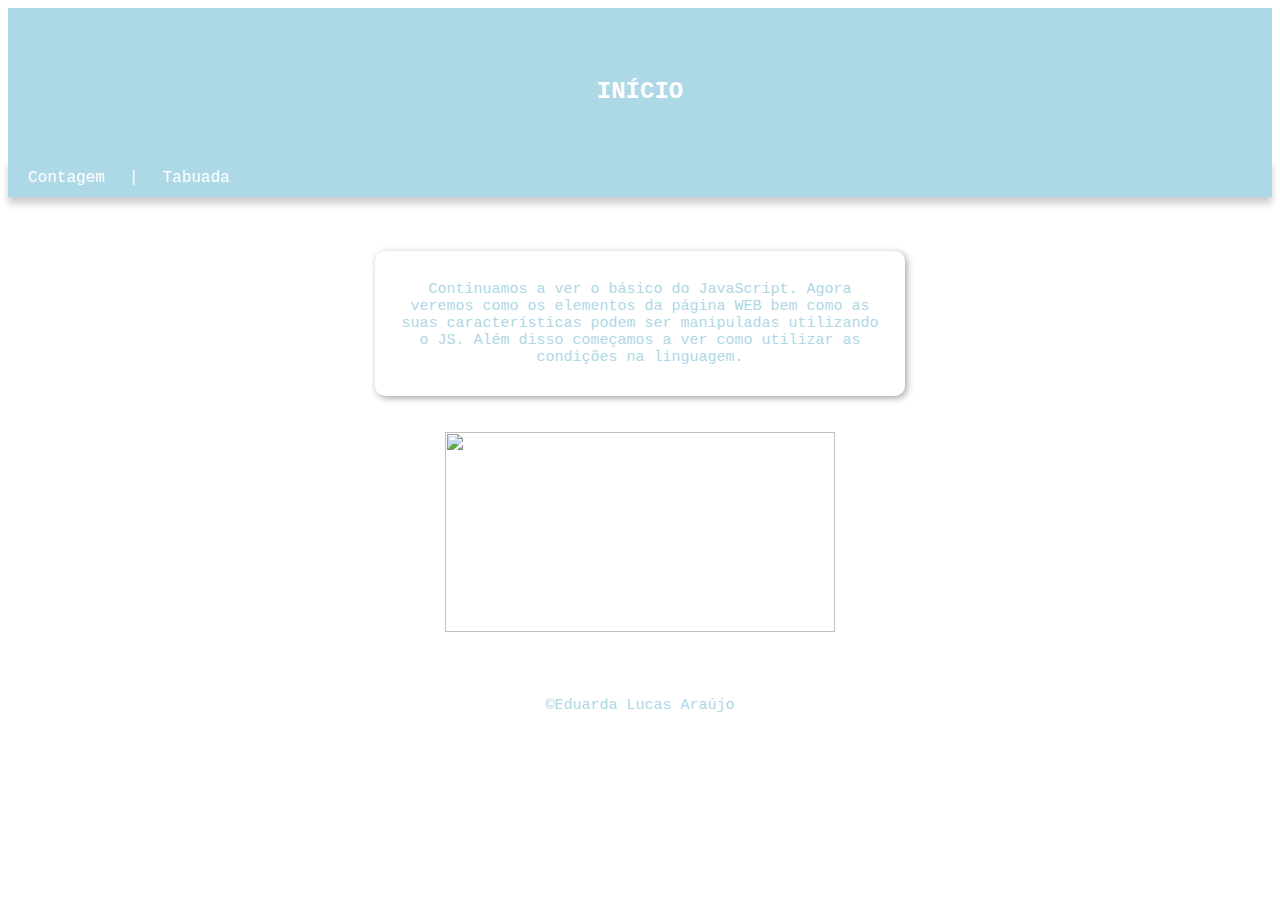
==== index.html @ 6715dbdc "Add files via upload" ====
<!DOCTYPE html>
<html>
<head>
        <meta charset="utf-8">
        <title>Início</title>
        <link rel="stylesheet" href="css/style.css">
        <link href="https://cdn.jsdelivr.net/npm/bootstrap@5.1.3/dist/css/bootstrap.min.css" rel="stylesheet" integrity="sha384-1BmE4kWBq78iYhFldvKuhfTAU6auU8tT94WrHftjDbrCEXSU1oBoqyl2QvZ6jIW3" crossorigin="anonymous">
</head>

<body>

        <header>
                <h2 class="c2" > INÍCIO </h2>
        </header>

        <nav>
                <a href="contagem.html">Contagem</a>
                <a href="">|</a>
                <a href="tabuada.html">Tabuada</a>
        </nav>

        <br><br><br>

        <section>
                <p class="p2">
                Continuamos a ver o básico do JavaScript. Agora veremos como os elementos da página WEB bem como as suas características podem ser manipuladas utilizando o JS. 
                Além disso começamos a ver como utilizar as condições na linguagem.
                </p>
        </section>
        

        

        <br><br>

        <img id="i2" src="https://66.media.tumblr.com/cfe316afb5b4902f39ee4b7d9b28e824/tumblr_mnaldlebvk1rfjowdo1_500.gif">

        <footer>
            <p>&copy;Eduarda Lucas Araújo</p>
        </footer>

        <script src="script.js"></script>


</body>
</html>
---- css/style.css ----
@charset "UTF-8";

      .p2 {
        color:lightblue;
        font-family: "Courier New", Courier, monospace;
        text-align: center;
        margin-left: 10px;
        margin-right: 10px;
      }

      header{
        background-color: lightblue;
        min-height: 100px;
        text-align: center;
        padding-top: 50px;
      }

      footer{
        text-align: center;
        padding-top: 50px;
        color: lightblue;
        font-family: "Courier New", Courier, monospace;
        font-size: 15px;

      }

      nav{
        background-color: lightblue;
        padding: 10px;
        box-shadow: rgba(0, 0, 0, 0.192) 0px 7px 7px;
        text-align: left;
      }

      nav > a{
        color: white;
        padding: 10px;
        text-decoration: none;
        font-family: "Courier New", Courier, monospace;
        text-align: center;
      }

      .c2 {
        color: white;
        font-family: "Courier New", Courier, monospace;
        text-align: center;
      }

      .l2{
        color: lightpink;
        font-family: "Courier New", Courier, monospace;
      }

      #i2{
        width: 390px;
        height: 200px;
        display: block;
        margin-left: auto;
        margin-right: auto
      }

      #imagem{
        width: 300px;
        height: 300px;
        display: block;
        margin-left: auto;
        margin-right: auto
      }

      #foto{
        width: 300px;
        height: 300px;
        display: block;
        margin-left: auto;
        margin-right: auto
      }

      section{
        background-color: white;
        border-radius: 10px;
        padding: 15px;
        width: 500px;
        margin: auto;
        text-align: center;
        box-shadow: rgba(0, 0, 0, 0.363) 2px 2px 7px;
        font-size: 15px;
        font-family:"Courier New", Courier, monospace ;
      }
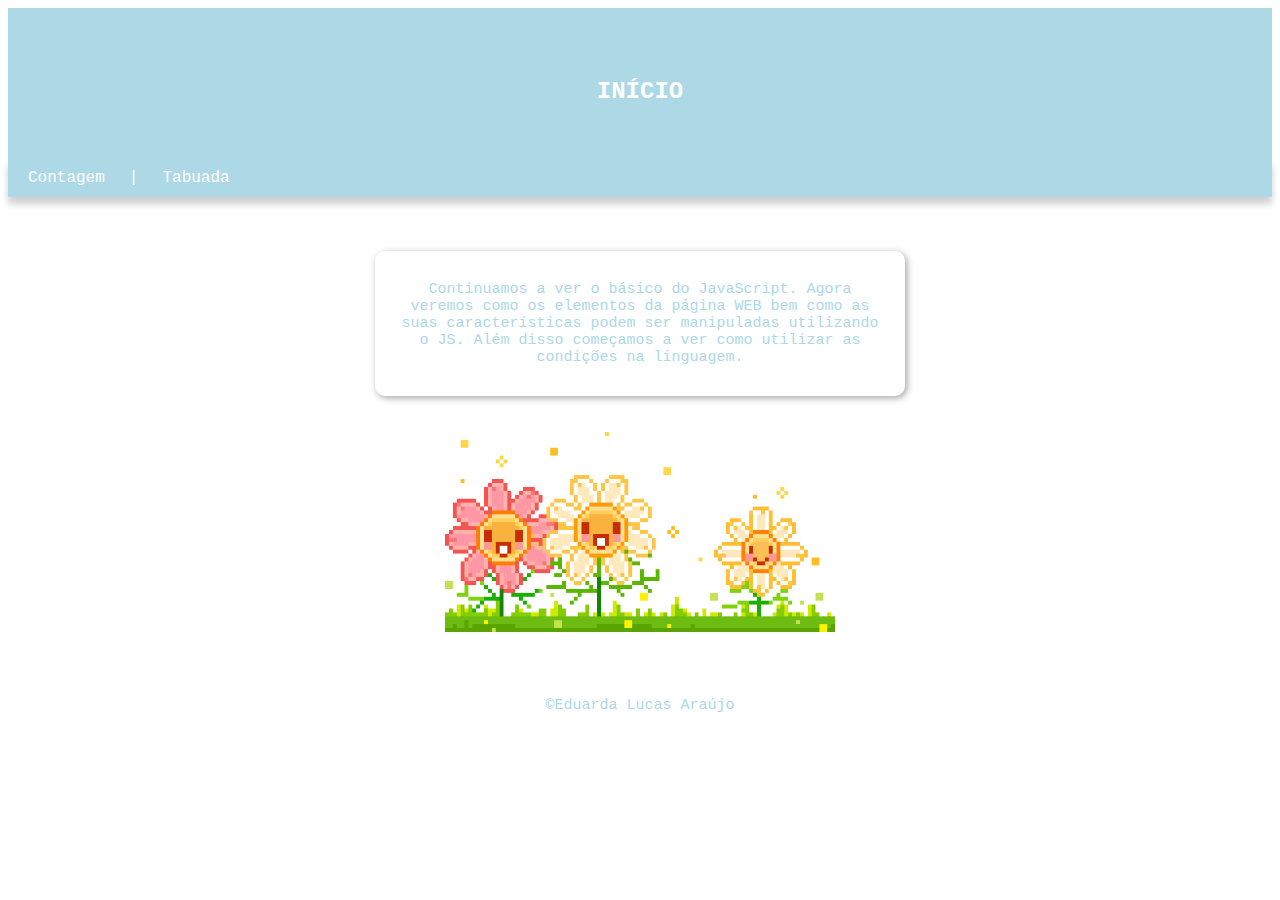
==== commit bb9312e9: "Update index.html" ====
--- a/index.html
+++ b/index.html
@@ -33,7 +33,7 @@
 
         <br><br>
 
-        <img id="i2" src="https://66.media.tumblr.com/cfe316afb5b4902f39ee4b7d9b28e824/tumblr_mnaldlebvk1rfjowdo1_500.gif">
+        <img id="i2" src="images/flor.gif">
 
         <footer>
             <p>&copy;Eduarda Lucas Araújo</p>
@@ -43,4 +43,4 @@
 
 
 </body>
-</html>+</html>
